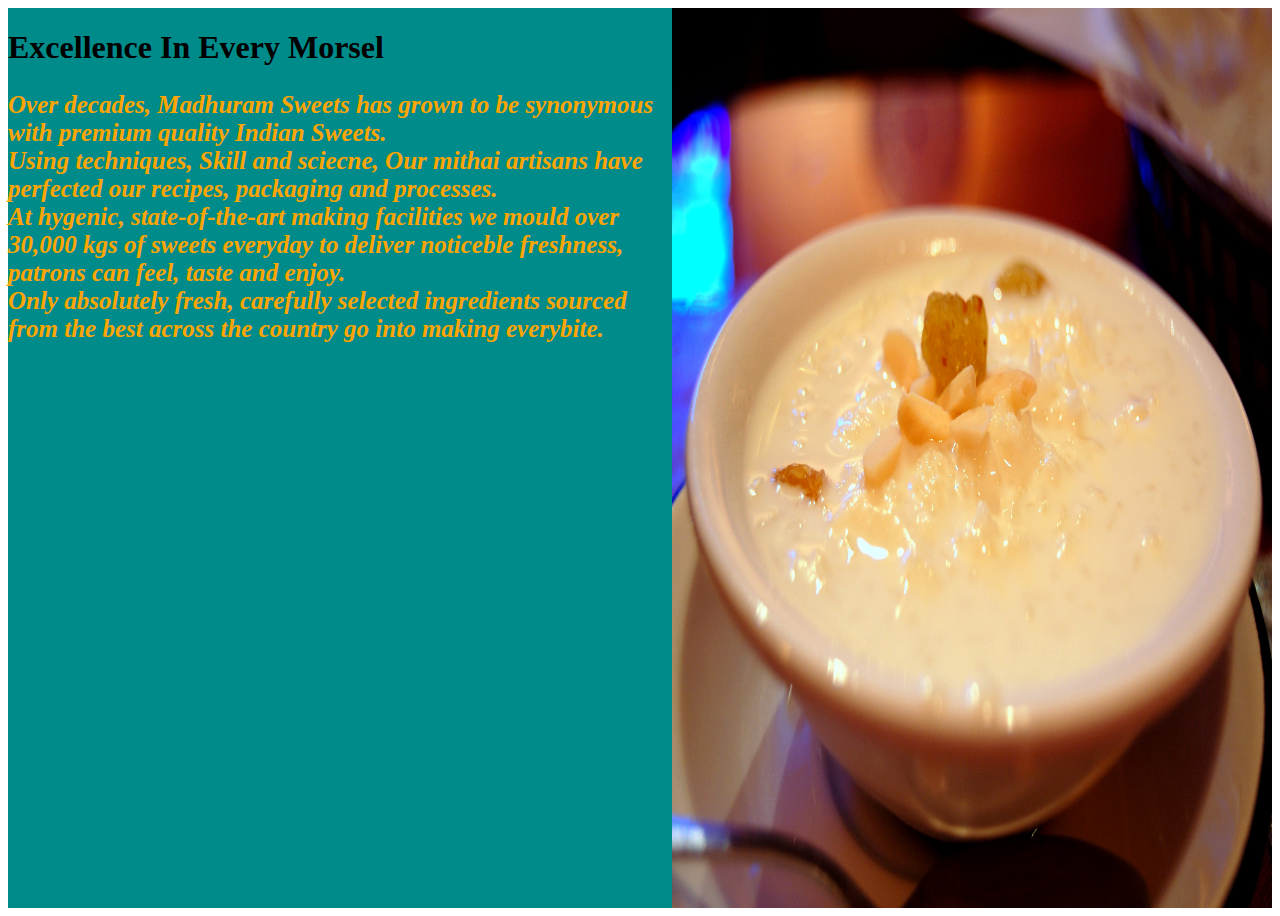
==== about.html @ fb481767 "first message" ====
<html>
    <head>
        <link rel="stylesheet" href="about.css">
    </head>
    <body>
    <div class="about">
        <div>
        <h1 class="heading"> Excellence In Every Morsel</h1>
        <p class="paragraph"> Over decades, Madhuram Sweets has grown to be synonymous with premium quality Indian Sweets. <br> Using techniques, Skill and sciecne, Our mithai artisans have perfected our recipes, packaging and processes. <br>At hygenic, state-of-the-art making facilities we mould over 30,000 kgs of sweets everyday to deliver noticeble freshness, patrons can feel, taste and enjoy.<br> Only absolutely fresh, carefully selected ingredients sourced from the best across the country go into making everybite.</p>
    </div>
    <img class="image" src="Kheer.jpg"/>
    </div>
    </body>
</html>
---- about.css ----
.image{
    width:600px;
}
.about{
    background-size: cover;
    background-color: darkcyan;
    height: 100vh;
    display: flex;
    flex-direction: row;
}
.heading{
    color:black;
    font-weight: bolder;
}

.paragraph{
    color:orange;
    font-size: 25px;
    font-style: italic;
    font-weight: bolder;
}
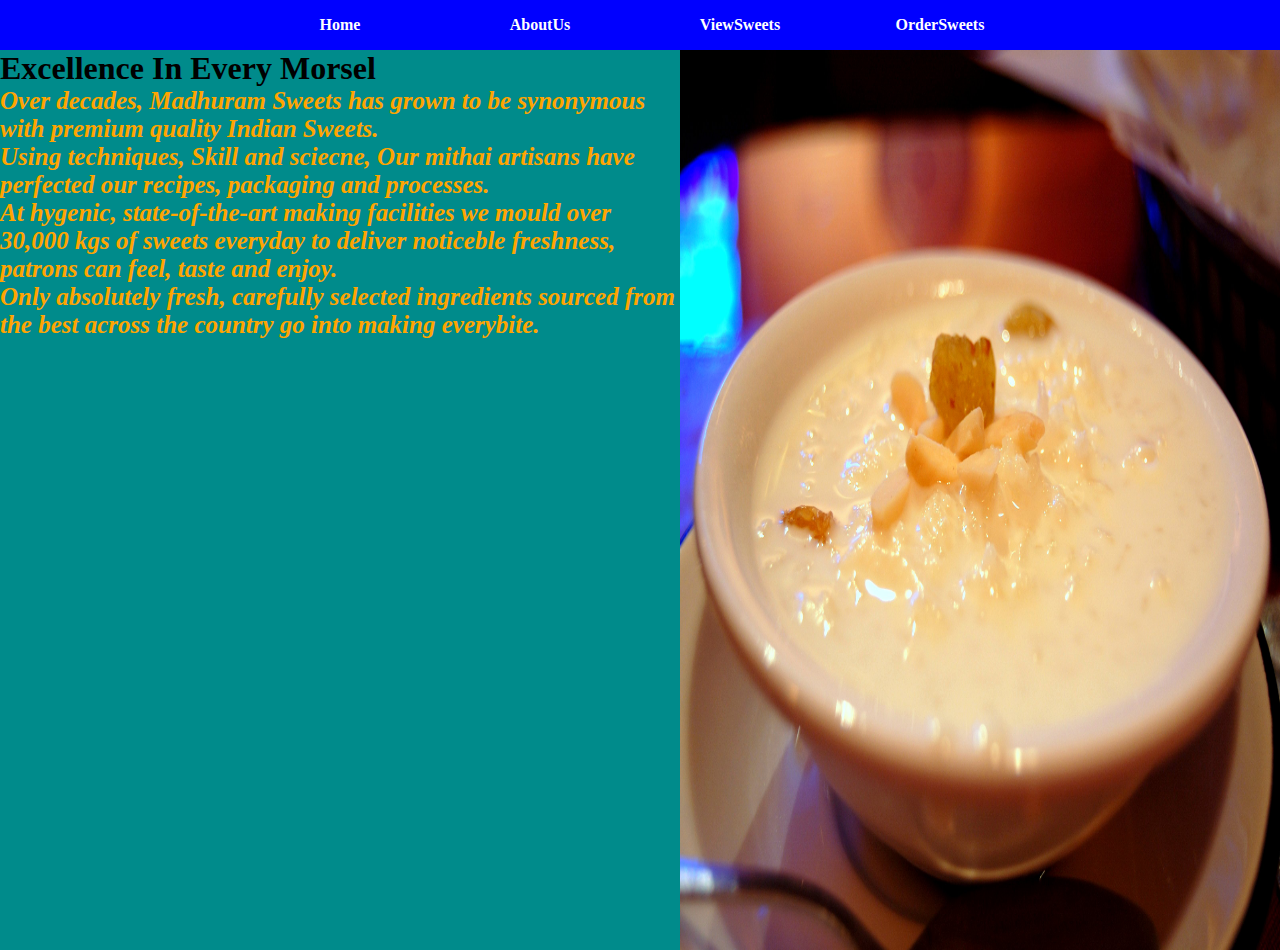
==== commit e37f8471: "first message" ====
--- a/about.html
+++ b/about.html
@@ -1,8 +1,17 @@
 <html>
     <head>
         <link rel="stylesheet" href="about.css">
+        <link rel="stylesheet" href="sweet.css">
     </head>
     <body>
+        <nav>
+            <ul>
+                <li><a href="home.html"> Home </a> </li>
+                <li><a href="about.html"> AboutUs </a>  </li>
+                <li><a href="viewsweets.html"> ViewSweets </a> </li>
+                <li><a href="ordersweets.html"> OrderSweets  </a> </li>
+            </ul>
+        </nav>
     <div class="about">
         <div>
         <h1 class="heading"> Excellence In Every Morsel</h1>
--- a/sweet.css
+++ b/sweet.css
@@ -0,0 +1,52 @@
+* {
+    padding:0px;
+    margin:0px;
+    }
+    
+    
+    nav{
+        background-color:blue;
+        height:50px;
+    }
+    nav ul {
+        
+        height:50px;
+        width:800px;
+        margin:0 auto;
+    }
+    
+    nav ul li {
+    list-style-type: none;
+    width:200px;
+    float:left;
+    text-align: center;
+    font-weight: bolder;
+    
+    
+    }
+    
+    li a{
+        text-decoration: none;
+        color:white;
+        line-height: 50px;
+        display: block;
+    }
+    
+    li a:hover{
+    background-color: brown;
+    color:coral;
+    }
+    
+    .slideshow {
+        margin: auto;
+        width: 100%;
+        border: 3px solid red;
+        padding: 10px;
+    }
+    
+    .slideshow img {
+        width: 100%;
+        height: 100%;
+    }
+
+   